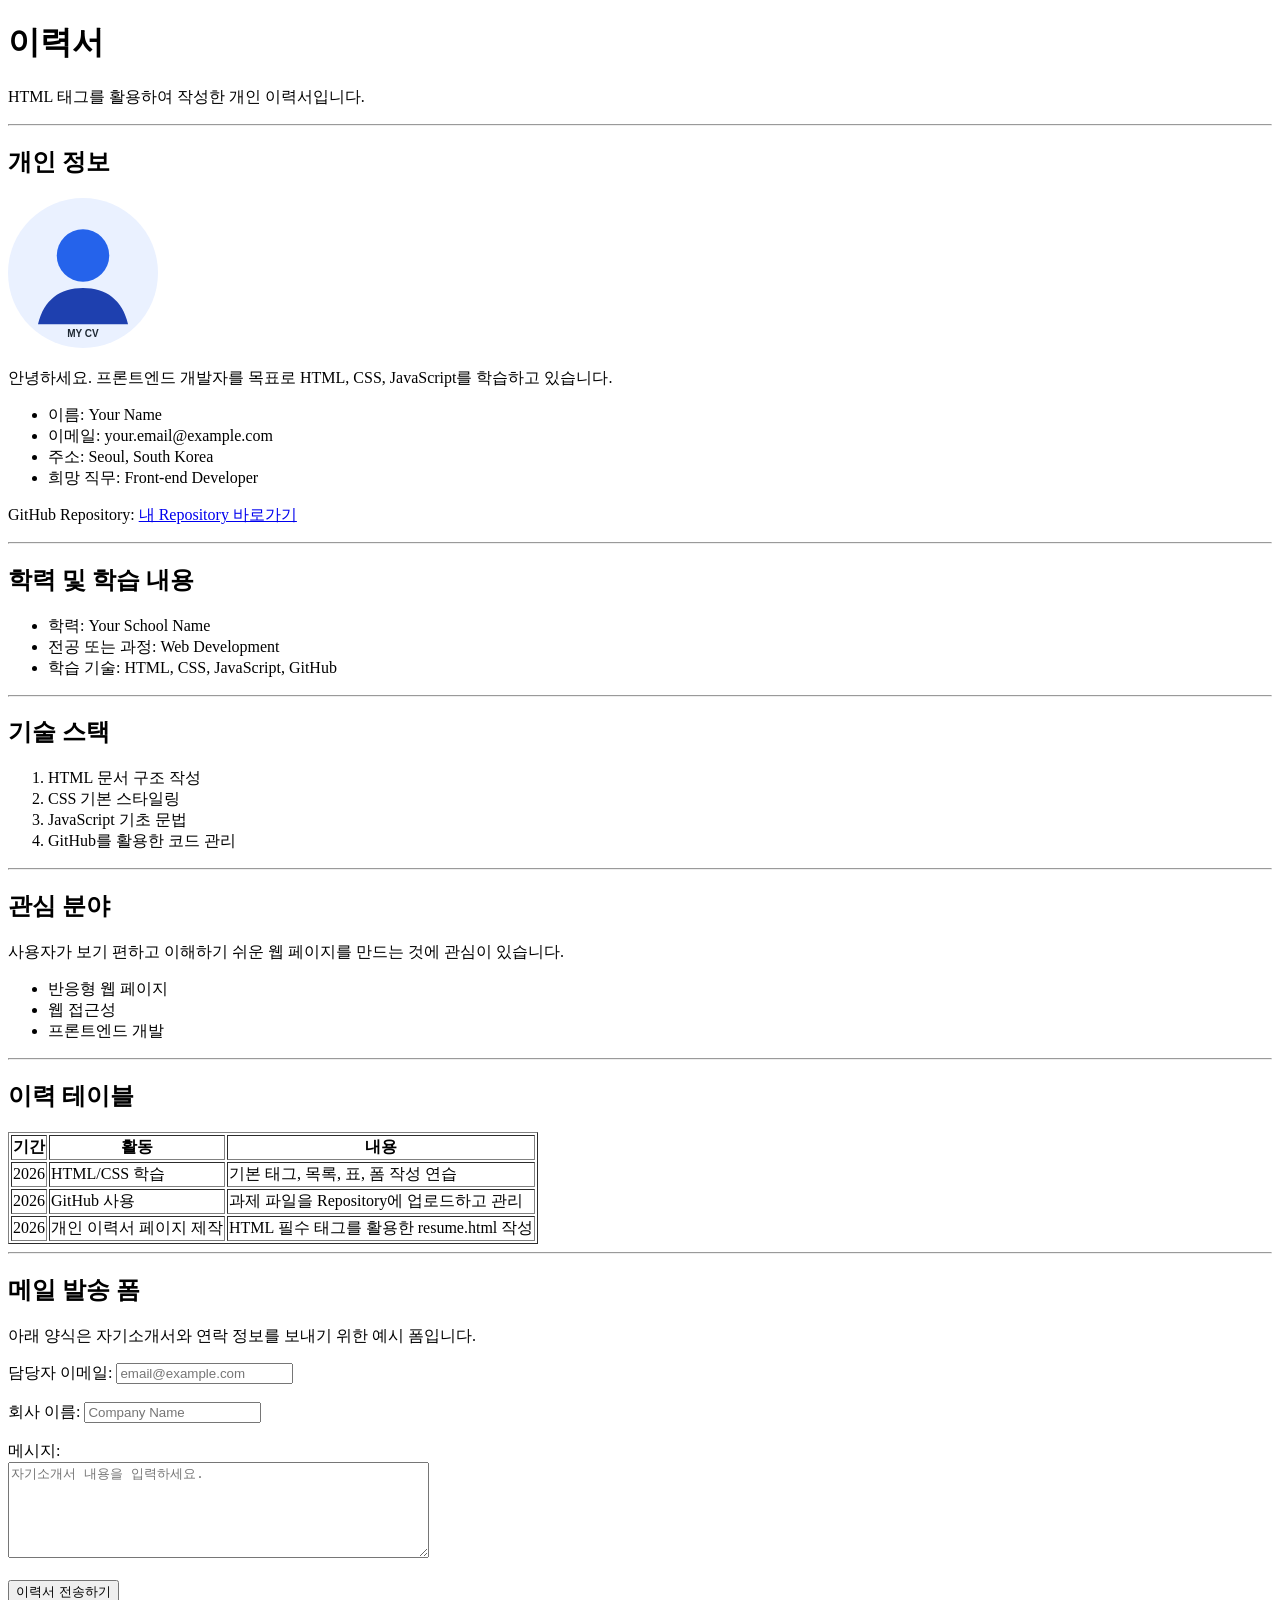
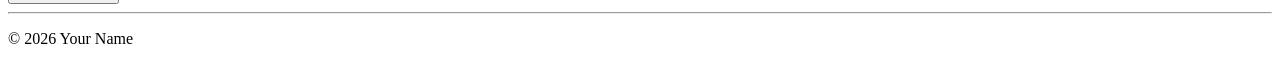
==== HTML_CSS/day1/resume.html @ e819695c "Add day1 resume assignment" ====
<!DOCTYPE html>
<html lang="ko">
<head>
    <meta charset="UTF-8">
    <meta name="viewport" content="width=device-width, initial-scale=1.0">
    <title>Resume</title>
</head>
<body>
    <header>
        <h1>이력서</h1>
        <p>HTML 태그를 활용하여 작성한 개인 이력서입니다.</p>
    </header>

    <hr>

    <main>
        <section>
            <h2>개인 정보</h2>
            <img src="./assets/profile-placeholder.svg" alt="프로필 이미지" width="150">
            <p>안녕하세요. 프론트엔드 개발자를 목표로 HTML, CSS, JavaScript를 학습하고 있습니다.</p>

            <ul>
                <li>이름: Your Name</li>
                <li>이메일: your.email@example.com</li>
                <li>주소: Seoul, South Korea</li>
                <li>희망 직무: Front-end Developer</li>
            </ul>

            <p>
                GitHub Repository:
                <a href="https://github.com/UnknownUserKR/oz-ai-05/tree/main" target="_blank">
                    내 Repository 바로가기
                </a>
            </p>
        </section>

        <hr>

        <section>
            <h2>학력 및 학습 내용</h2>
            <ul>
                <li>학력: Your School Name</li>
                <li>전공 또는 과정: Web Development</li>
                <li>학습 기술: HTML, CSS, JavaScript, GitHub</li>
            </ul>
        </section>

        <hr>

        <section>
            <h2>기술 스택</h2>
            <ol>
                <li>HTML 문서 구조 작성</li>
                <li>CSS 기본 스타일링</li>
                <li>JavaScript 기초 문법</li>
                <li>GitHub를 활용한 코드 관리</li>
            </ol>
        </section>

        <hr>

        <section>
            <h2>관심 분야</h2>
            <p>사용자가 보기 편하고 이해하기 쉬운 웹 페이지를 만드는 것에 관심이 있습니다.</p>
            <ul>
                <li>반응형 웹 페이지</li>
                <li>웹 접근성</li>
                <li>프론트엔드 개발</li>
            </ul>
        </section>

        <hr>

        <section>
            <h2>이력 테이블</h2>
            <table border="1">
                <thead>
                    <tr>
                        <th>기간</th>
                        <th>활동</th>
                        <th>내용</th>
                    </tr>
                </thead>
                <tbody>
                    <tr>
                        <td>2026</td>
                        <td>HTML/CSS 학습</td>
                        <td>기본 태그, 목록, 표, 폼 작성 연습</td>
                    </tr>
                    <tr>
                        <td>2026</td>
                        <td>GitHub 사용</td>
                        <td>과제 파일을 Repository에 업로드하고 관리</td>
                    </tr>
                    <tr>
                        <td>2026</td>
                        <td>개인 이력서 페이지 제작</td>
                        <td>HTML 필수 태그를 활용한 resume.html 작성</td>
                    </tr>
                </tbody>
            </table>
        </section>

        <hr>

        <section>
            <h2>메일 발송 폼</h2>
            <p>아래 양식은 자기소개서와 연락 정보를 보내기 위한 예시 폼입니다.</p>

            <form>
                <label for="manager-email">담당자 이메일:</label>
                <input type="email" id="manager-email" name="manager-email" placeholder="email@example.com">
                <br><br>

                <label for="company-name">회사 이름:</label>
                <input type="text" id="company-name" name="company-name" placeholder="Company Name">
                <br><br>

                <label for="message">메시지:</label>
                <br>
                <textarea id="message" name="message" rows="6" cols="50" placeholder="자기소개서 내용을 입력하세요."></textarea>
                <br><br>

                <button type="submit">이력서 전송하기</button>
            </form>
        </section>
    </main>

    <hr>

    <footer>
        <p>&copy; 2026 Your Name</p>
    </footer>
</body>
</html>
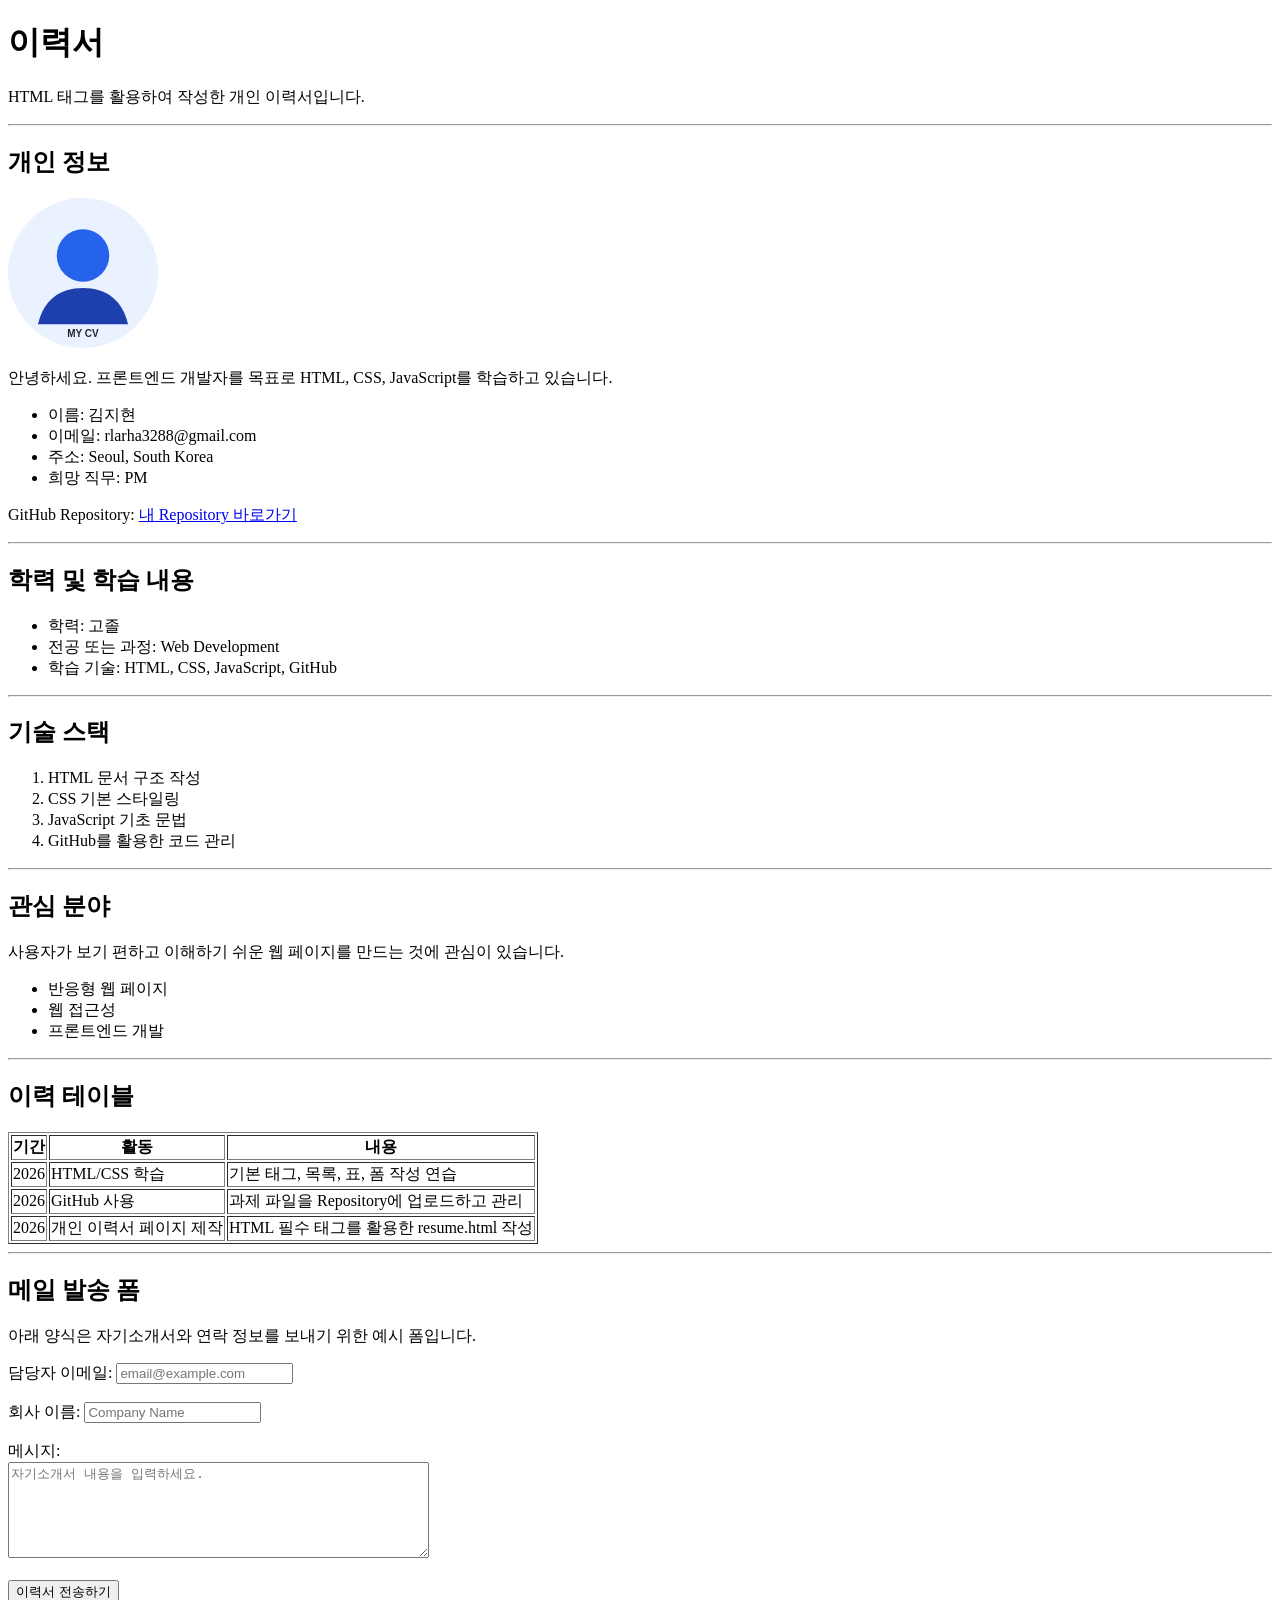
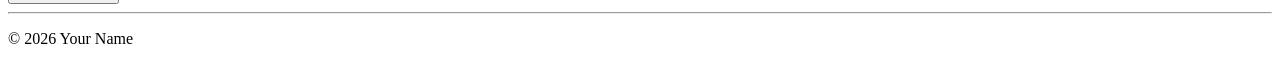
==== commit 978b3c5a: "Update personal information in resume.html" ====
--- a/HTML_CSS/day1/resume.html
+++ b/HTML_CSS/day1/resume.html
@@ -20,10 +20,10 @@
             <p>안녕하세요. 프론트엔드 개발자를 목표로 HTML, CSS, JavaScript를 학습하고 있습니다.</p>
 
             <ul>
-                <li>이름: Your Name</li>
-                <li>이메일: your.email@example.com</li>
+                <li>이름: 김지현</li>
+                <li>이메일: rlarha3288@gmail.com</li>
                 <li>주소: Seoul, South Korea</li>
-                <li>희망 직무: Front-end Developer</li>
+                <li>희망 직무: PM</li>
             </ul>
 
             <p>
@@ -39,7 +39,7 @@
         <section>
             <h2>학력 및 학습 내용</h2>
             <ul>
-                <li>학력: Your School Name</li>
+                <li>학력: 고졸</li>
                 <li>전공 또는 과정: Web Development</li>
                 <li>학습 기술: HTML, CSS, JavaScript, GitHub</li>
             </ul>
